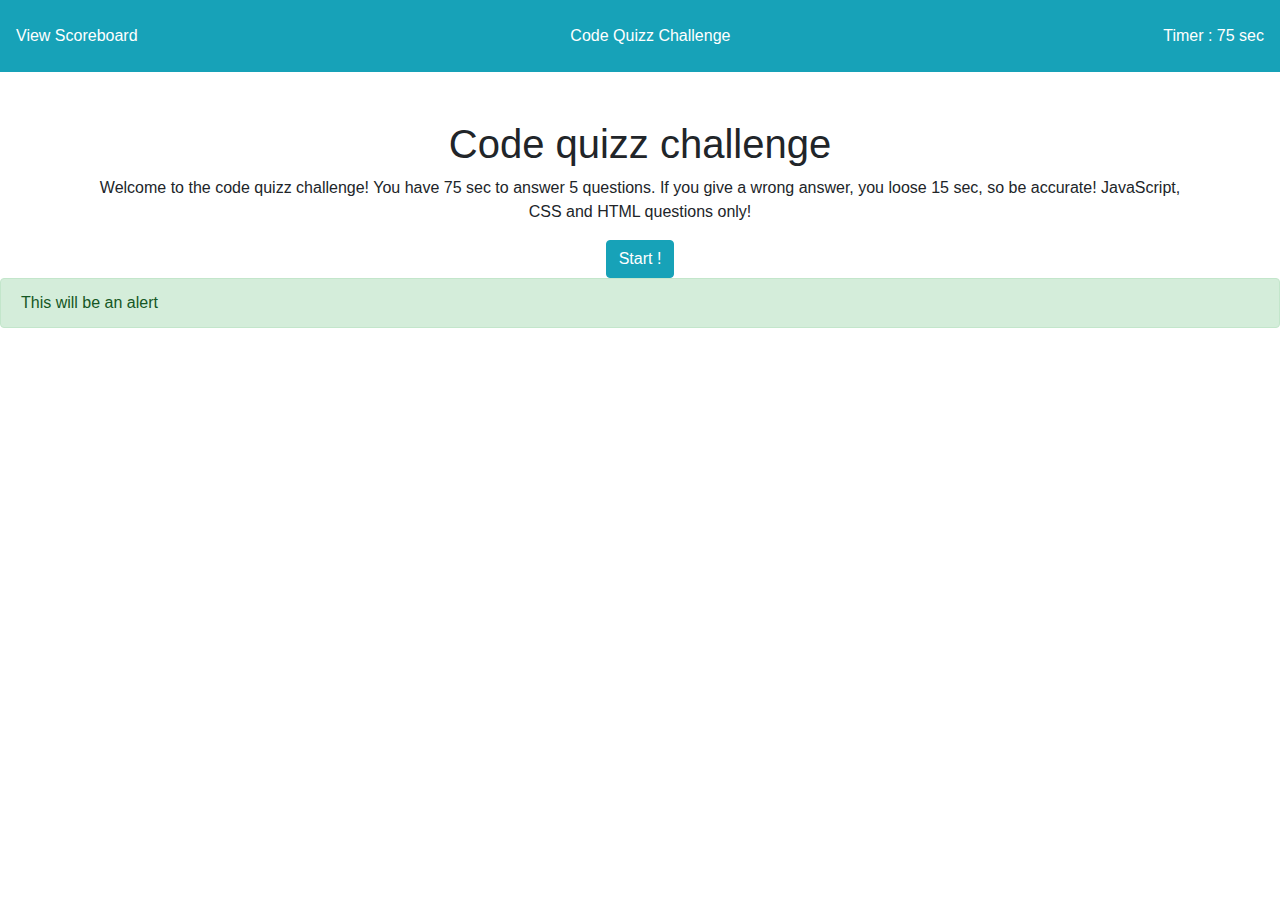
==== index.html @ 723c22ea "first commit" ====
<!DOCTYPE html>
<html lang="en">

<head>
    <meta charset="UTF-8">
    <meta name="viewport" content="width=device-width, initial-scale=1.0">
    <link rel="stylesheet" href="./Assets/Styles/style.css">
    <link rel="stylesheet" href="https://stackpath.bootstrapcdn.com/bootstrap/4.4.1/css/bootstrap.min.css"
        integrity="sha384-Vkoo8x4CGsO3+Hhxv8T/Q5PaXtkKtu6ug5TOeNV6gBiFeWPGFN9MuhOf23Q9Ifjh" crossorigin="anonymous">
    <title>Code Quizz Challenge</title>
</head>

<body>
    <header>
        <nav class="navbar navbar-light" style="background-color: #17a2b8;"">
            <span class=" navbar-text text-white">
            <a class="navbar-text text-white" href="./scoreboard.html">View Scoreboard</a>
            </span>
            <span class="navbar-text text-white">
                <a class="navbar-text text-white" href="./index.html">Code Quizz Challenge</a>
            </span>
            <span id="timer" class="navbar-text text-white">
                Timer : 75 sec
            </span>
        </nav>

    </header>

    <main class="container mt-5">
        <h1>Code quizz challenge</h1>
        <p class="">Welcome to the code quizz challenge! You have 75 sec to answer 5 questions. If you give a wrong
            answer, you
            loose 15 sec, so be accurate! JavaScript, CSS and HTML questions only!</p>
        <button id="startBtn" type="button" class="btn btn-info">Start !</button>
    </main>

    <!-- Structure for questions -->
    <div id="questionContainer" class="question">


        <!-- <h1 id="questionNumber">Question 1</h1>
        <p id="questionText" class="">JavaScript is ________ </p>
        <ul id="questionList">
            <li><button id="tbd" type="button" class="btn btn-info">Very Useful</button></li>
            <li><button id="tbd" type="button" class="btn btn-info">Very Useful</button></li>
            <li><button id="tbd" type="button" class="btn btn-info">Very Useful</button></li>
            <li><button id="tbd" type="button" class="btn btn-info">Very Useful</button></li>
        </ul> -->

    </div>
    <div id="alert" class="alert alert-success">This will be an alert</div>

    <script src="https://code.jquery.com/jquery-3.5.0.slim.js"
        integrity="sha256-sCexhaKpAfuqulKjtSY7V9H7QT0TCN90H+Y5NlmqOUE=" crossorigin="anonymous">
        </script>

    <script src="./app.js"></script>
</body>

</html>
---- Assets/Styles/style.css ----
main {
    text-align: center;
}

.question{
    margin-left: 20px;
}

.question ul{
list-style: none;
}
.question ul li{
    margin: 5px;
    }
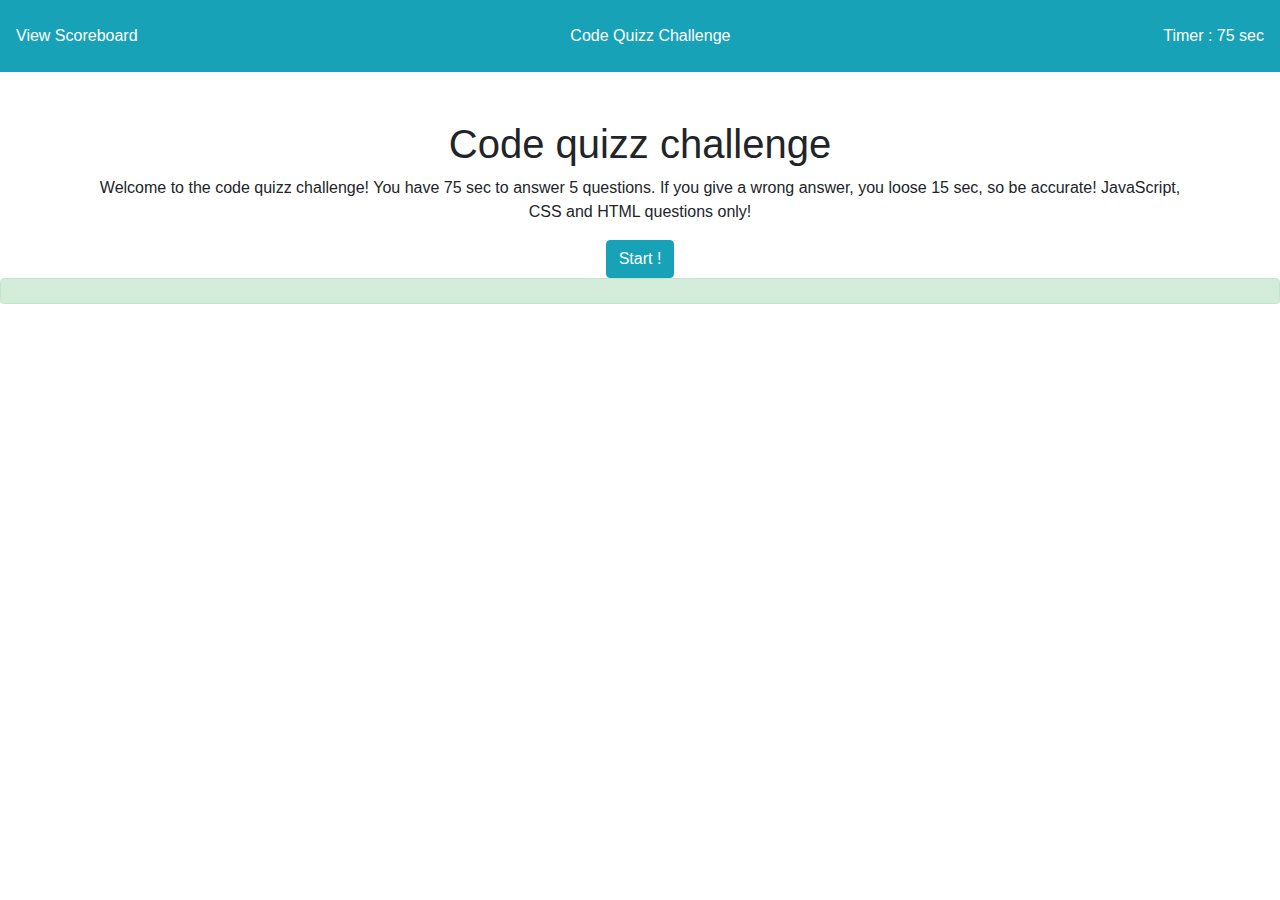
==== commit 19aec601: "local storage fix and sort scores, and highscore display" ====
--- a/index.html
+++ b/index.html
@@ -14,7 +14,7 @@
     <header>
         <nav class="navbar navbar-light" style="background-color: #17a2b8;"">
             <span class=" navbar-text text-white">
-            <a class="navbar-text text-white" href="./scoreboard.html">View Scoreboard</a>
+            <a id="scoreBoardPage" class="navbar-text text-white" href="./scoreboard.html">View Scoreboard</a>
             </span>
             <span class="navbar-text text-white">
                 <a class="navbar-text text-white" href="./index.html">Code Quizz Challenge</a>
@@ -36,19 +36,9 @@
 
     <!-- Structure for questions -->
     <div id="questionContainer" class="question">
-
-
-        <!-- <h1 id="questionNumber">Question 1</h1>
-        <p id="questionText" class="">JavaScript is ________ </p>
-        <ul id="questionList">
-            <li><button id="tbd" type="button" class="btn btn-info">Very Useful</button></li>
-            <li><button id="tbd" type="button" class="btn btn-info">Very Useful</button></li>
-            <li><button id="tbd" type="button" class="btn btn-info">Very Useful</button></li>
-            <li><button id="tbd" type="button" class="btn btn-info">Very Useful</button></li>
-        </ul> -->
-
     </div>
-    <div id="alert" class="alert alert-success">This will be an alert</div>
+    <!-- Alert div (hidden) -->
+    <div id="alert" class="alert alert-success"></div>
 
     <script src="https://code.jquery.com/jquery-3.5.0.slim.js"
         integrity="sha256-sCexhaKpAfuqulKjtSY7V9H7QT0TCN90H+Y5NlmqOUE=" crossorigin="anonymous">
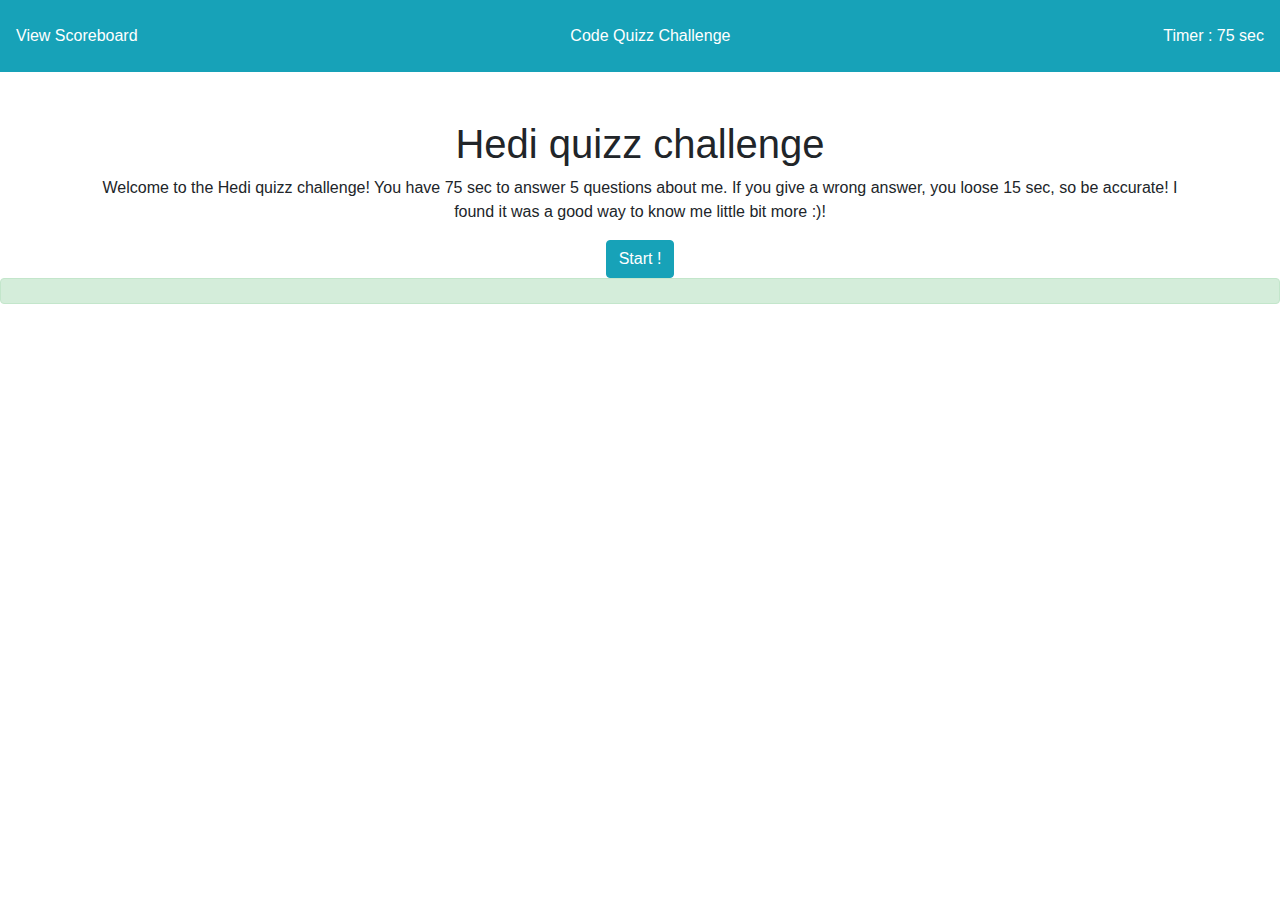
==== commit c5ec5c6e: "added real questions" ====
--- a/index.html
+++ b/index.html
@@ -27,10 +27,10 @@
     </header>
 
     <main class="container mt-5">
-        <h1>Code quizz challenge</h1>
-        <p class="">Welcome to the code quizz challenge! You have 75 sec to answer 5 questions. If you give a wrong
-            answer, you
-            loose 15 sec, so be accurate! JavaScript, CSS and HTML questions only!</p>
+        <h1>Hedi quizz challenge</h1>
+        <p class="">Welcome to the Hedi quizz challenge! You have 75 sec to answer 5 questions about me. If you give a
+            wrong
+            answer, you loose 15 sec, so be accurate! I found it was a good way to know me little bit more :)!</p>
         <button id="startBtn" type="button" class="btn btn-info">Start !</button>
     </main>
 
